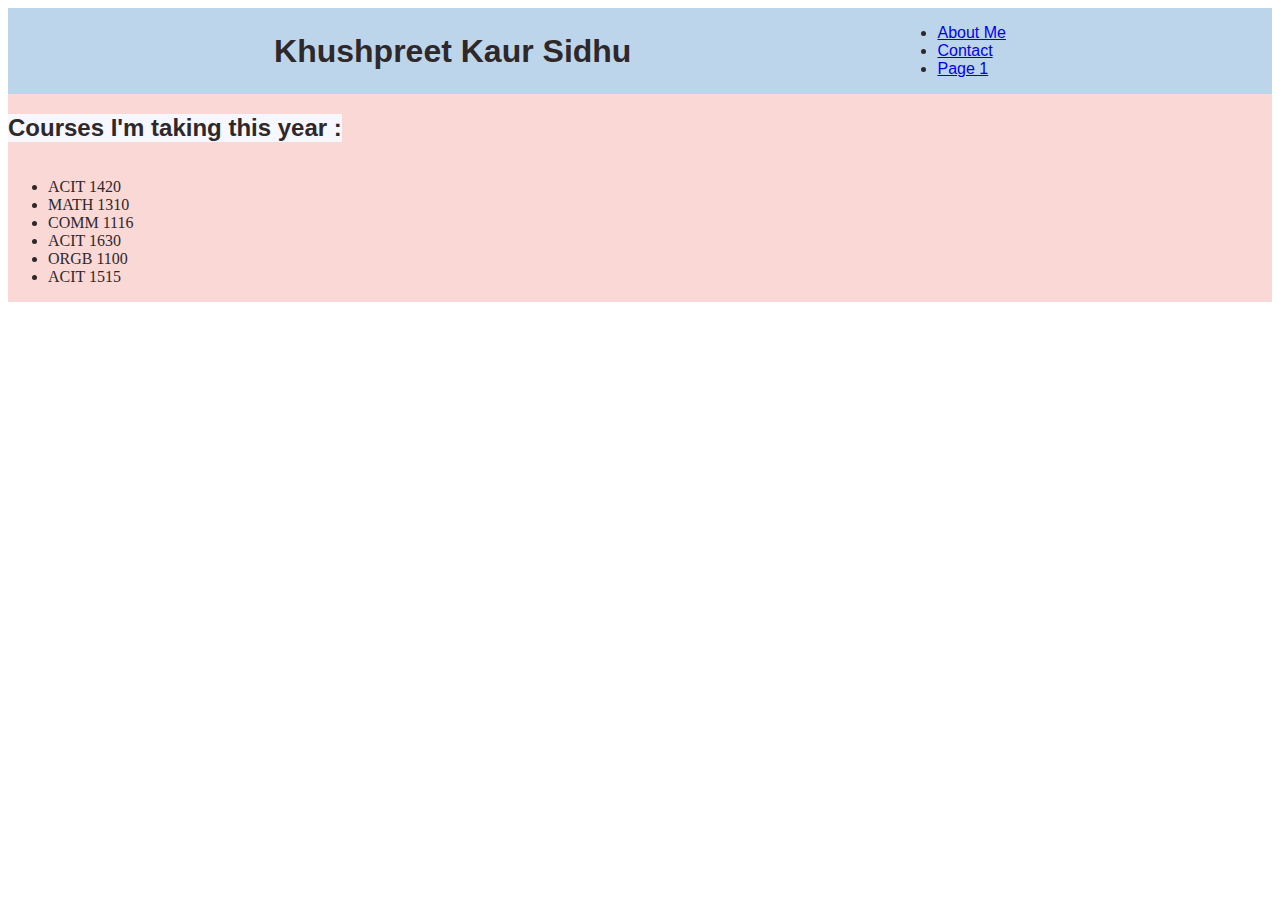
==== index.html @ a61835a0 "Added color pallete to README and added flex and grid layout to index.html and about.html" ====
<!DOCTYPE html>
<html lang="en">
<head>
    <meta charset="UTF-8">
    <meta http-equiv="X-UA-Compatible" content="IE=edge">
    <meta name="viewport" content="width=device-width, initial-scale=1.0">
    
    <title>personal site</title>
    <link rel="stylesheet" href="CSS/style.css">
</head>
<body>
    <header><h1>Khushpreet Kaur Sidhu</h1>
        <nav>
        <ul>
            <li><a href="about.html">About Me</a></li>
            <li><a href="#">Contact</a></li>
            <li><a href="*">Page 1</a></li>
        </ul>
        </nav>
    </header>
    <main>
        <h2>Courses I'm taking this year :</h2>
        <ul>
            <li>ACIT 1420</li>
            <li>MATH 1310</li>
            <li>COMM 1116</li>
            <li>ACIT 1630</li>
            <li>ORGB 1100</li>
            <li>ACIT 1515</li>
        </ul>
    </main>
</body>
</html>
---- CSS/style.css ----
/* font-family: 'Playfair Display', serif;
 font-family: 'Source Sans Pro', sans-serif;
 #BDD5EA
 #F7F7FF
 #2E282A
 #FAD8D6*/


header{
    display: flex;
    justify-content: space-evenly;
    align-items: center;
    background:  #BDD5EA;
    color: #2E282A;
    font-family: 'Source Sans Pro', sans-serif;
}

main{
    display: flex;
    color: #2E282A;
    flex-direction: column;
    align-items: flex-start;
    font-family: 'Playfair Display', serif;
    background-color: #FAD8D6;
}

main > ul{
    display: flex;
    flex-direction: column;
    font-family: 'Playfair Display', serif;
    background-color: #FAD8D6;
}

.container{
    display: grid;
    grid-template-rows: 100px 300px;
    grid-template-columns: 1fr 3fr;
    gap: 20px;
    justify-items: stretch;
    align-items: center;
    grid-template-areas: 'img content'
    'img content';
    background-color: #FAD8D6;
}

.image{
    grid-row: 1 / 2;
    grid-column: 1;
    grid-area: img;
    align-self: center;
}
.image > img{
    height: 400px;
    width: 100%;
}
p{
    grid-row: 1;
    grid-column: 2;
}

.hobbies{
    grid-row: 2;
    grid-column: 2;
}

h2{
    font-family: 'Source Sans Pro', sans-serif;
    background-color: #F7F7FF;
}
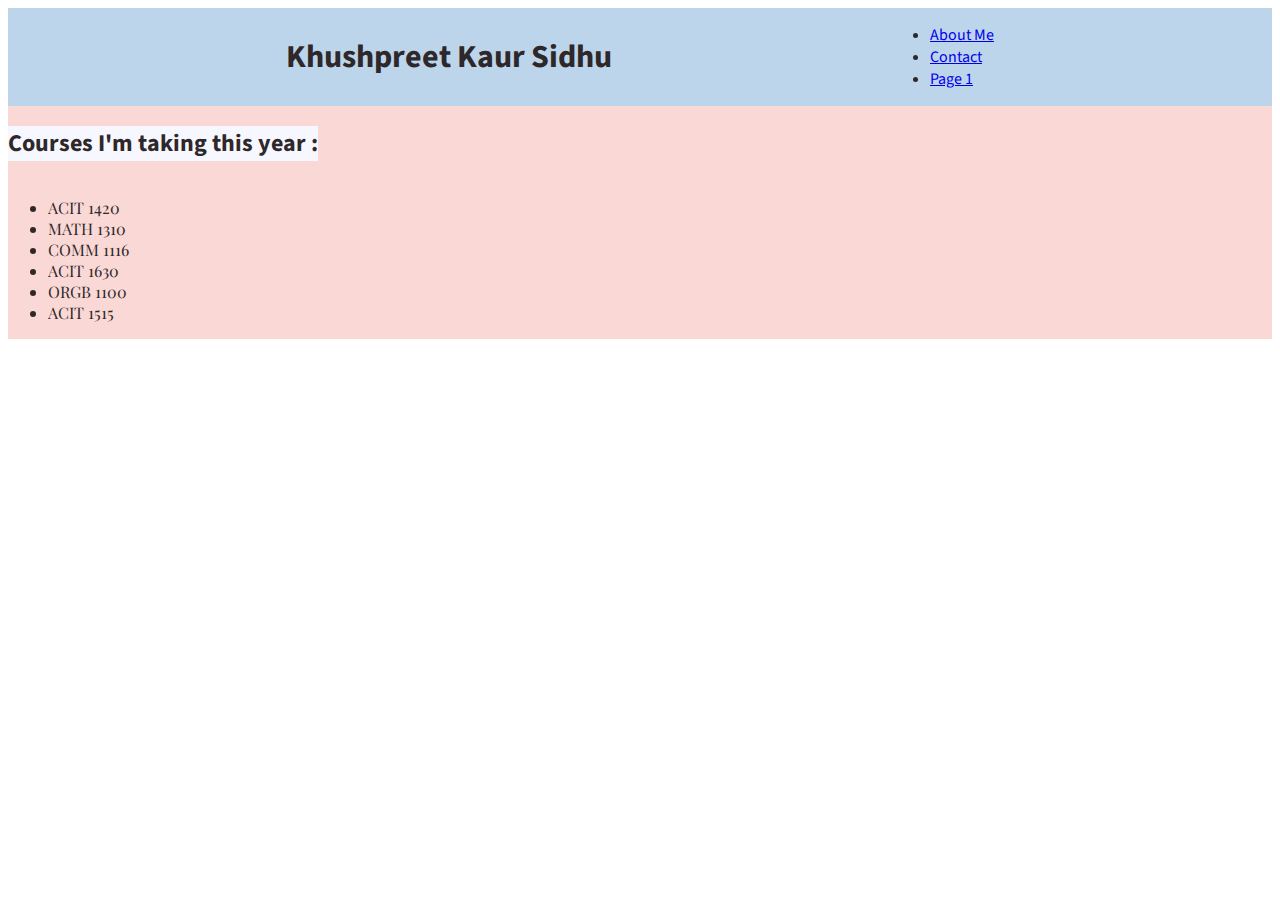
==== commit 470b800d: "Added google fonts" ====
--- a/index.html
+++ b/index.html
@@ -4,7 +4,9 @@
     <meta charset="UTF-8">
     <meta http-equiv="X-UA-Compatible" content="IE=edge">
     <meta name="viewport" content="width=device-width, initial-scale=1.0">
-    
+    <link rel="preconnect" href="https://fonts.googleapis.com">
+    <link rel="preconnect" href="https://fonts.gstatic.com" crossorigin>
+    <link href="https://fonts.googleapis.com/css2?family=Playfair+Display:wght@500&family=Source+Sans+Pro&display=swap" rel="stylesheet">
     <title>personal site</title>
     <link rel="stylesheet" href="CSS/style.css">
 </head>
--- a/CSS/style.css
+++ b/CSS/style.css
@@ -1,5 +1,6 @@
 /* font-family: 'Playfair Display', serif;
  font-family: 'Source Sans Pro', sans-serif;
+ 
  #BDD5EA
  #F7F7FF
  #2E282A
